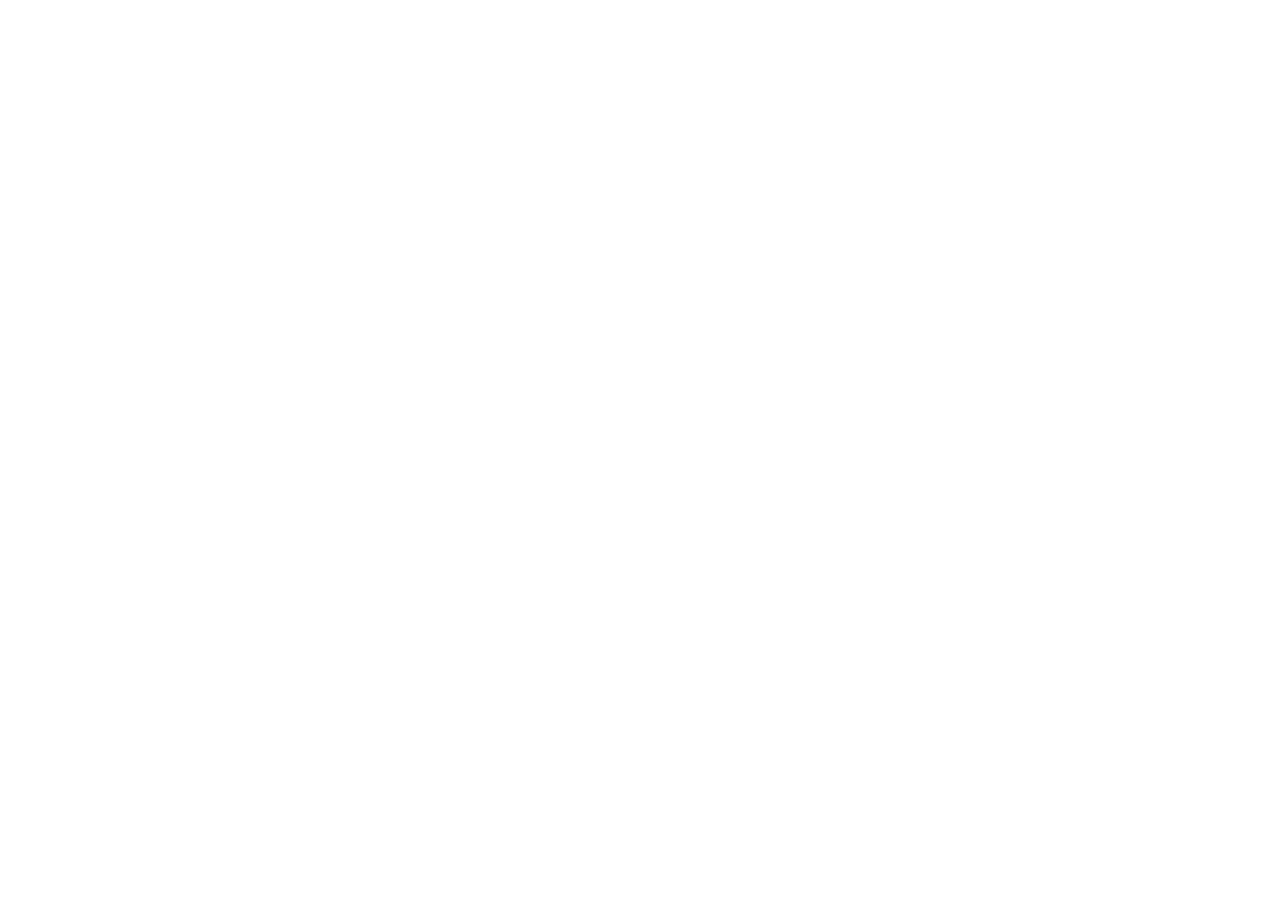
==== bb/index.html @ 0eb3f770 "added slides, backbone structure" ====
<!doctype html>

<html>
  <head>
    <title>National park</title>
    <script>
      va = va || {};
    </script>
    <script src="../js/jquery-1.7.1.js" type="text/javascript"></script>
    <script src="js/libs/underscore.js" type="text/javascript"></script>
    <script src="js/libs/backbone.js" type="text/javascript"></script>
    <script src="js/templates/IndexTemplate.js" type="text/javascript"></script>
    <script src="js/models/Animal.js" type="text/javascript"></script>
    <script src="js/collections/NationalPark.js" type="text/javascript"></script>
    <script src="js/views/IndexView.js" type="text/javascript"></script>
    <script src="js/routers/NationalParkRouter.js" type="text/javascript"></script>
  </head>

  <body>
    <div id="content"></div>
  </body>
</html>
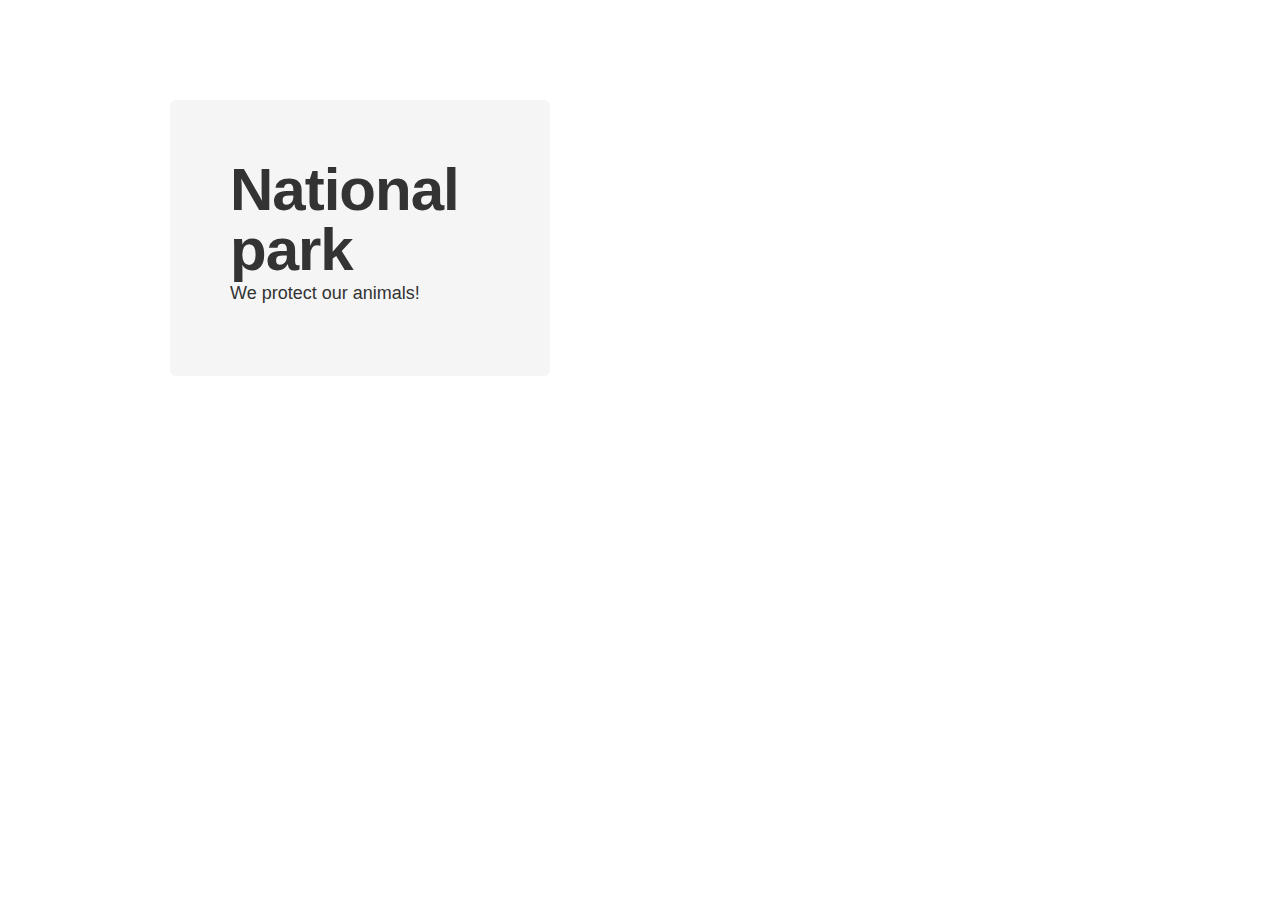
==== commit bf1261be: "better index, created task" ====
--- a/bb/index.html
+++ b/bb/index.html
@@ -4,19 +4,41 @@
   <head>
     <title>National park</title>
     <script>
-      va = va || {};
+      np = {
+        collections: {},
+        models: {},
+        views: {},
+        templates: {},
+        routers: {}
+      }
     </script>
-    <script src="../js/jquery-1.7.1.js" type="text/javascript"></script>
-    <script src="js/libs/underscore.js" type="text/javascript"></script>
-    <script src="js/libs/backbone.js" type="text/javascript"></script>
+    <link rel="stylesheet" href="styles/bootstrap.css" />
+    <link rel="stylesheet" href="styles/styles.css" />
+    <script src="../js/jquery-1.7.1.min.js" type="text/javascript"></script>
+    <script src="js/libs/underscore-min.js" type="text/javascript"></script>
+    <script src="js/libs/backbone-min.js" type="text/javascript"></script>
     <script src="js/templates/IndexTemplate.js" type="text/javascript"></script>
+    <script src="js/templates/AddAnimalTemplate.js" type="text/javascript"></script>
     <script src="js/models/Animal.js" type="text/javascript"></script>
     <script src="js/collections/NationalPark.js" type="text/javascript"></script>
     <script src="js/views/IndexView.js" type="text/javascript"></script>
-    <script src="js/routers/NationalParkRouter.js" type="text/javascript"></script>
+    <script src="js/views/AddAnimalView.js" type="text/javascript"></script>
+    <script src="js/routers/Router.js" type="text/javascript"></script>
+    <script src="js/bootstrap.js" type="text/javascript"></script>
   </head>
 
   <body>
-    <div id="content"></div>
+    <div class="container">
+      <div class="row">
+        <div class="span5">
+          <div class="hero-unit">
+            <h1>National park</h1>
+            <p>We protect our animals!</p>
+          </div>
+        </div>
+        <div class="span7">
+          <div id="content"></div>
+        </div>
+      </div>
   </body>
 </html>
--- a/bb/styles/styles.css
+++ b/bb/styles/styles.css
@@ -0,0 +1,3 @@
+body {
+  margin-top: 100px;
+}
